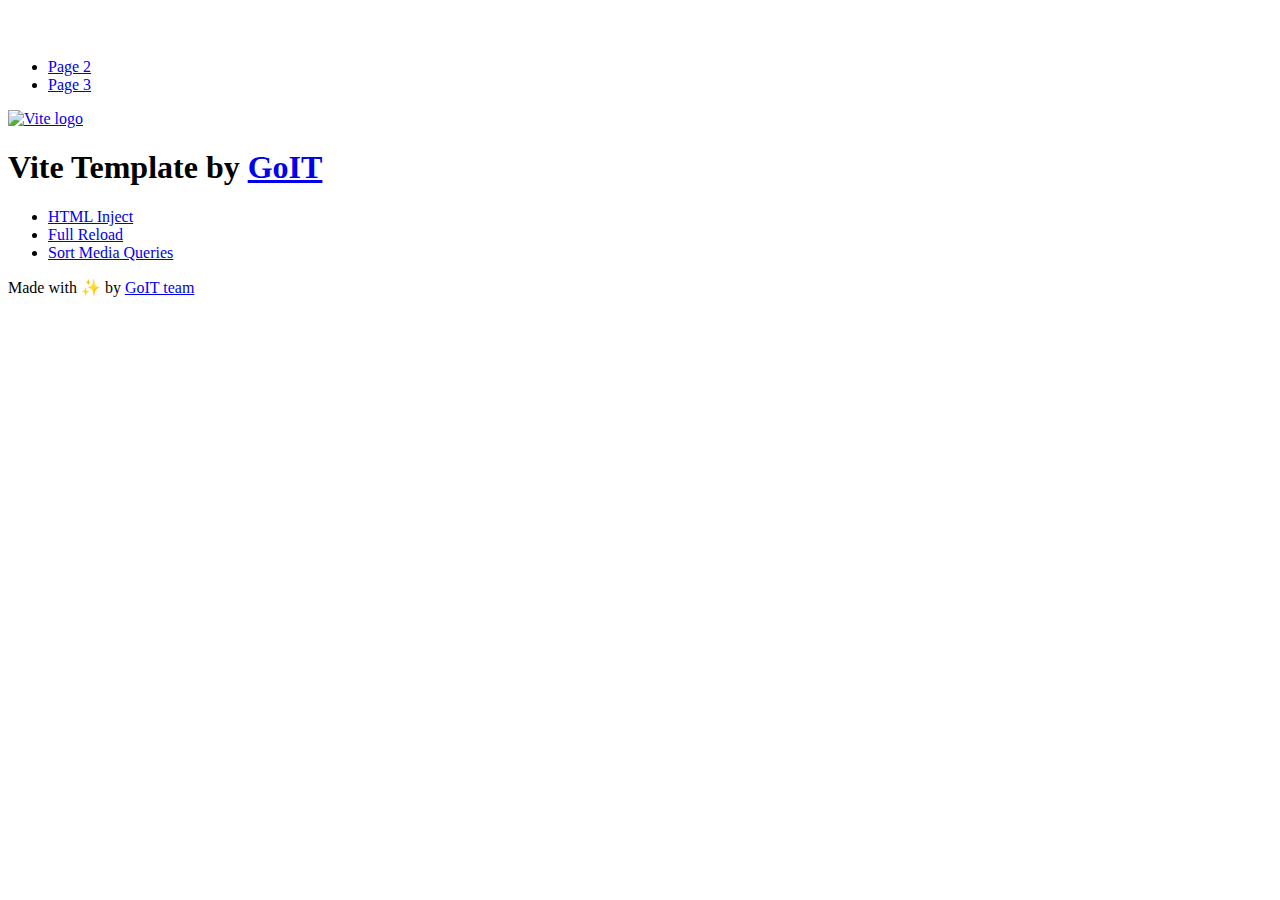
==== index.html @ ef19f6d7 "Deploying to gh-pages from @ Pinar-Altay/goit-js-hw-12@4ae99da71ce083c6e7abf4e08c71c07db5411168 🚀" ====
<!DOCTYPE html>
<html lang="en">
  <head>
    <meta charset="UTF-8" />
    <link rel="icon" type="image/svg+xml" href="/vanilla-app-template/favicon.svg" />
    <meta name="viewport" content="width=device-width, initial-scale=1.0" />
    <title>Vanilla App Template</title>
    <script type="module" crossorigin src="/vanilla-app-template/index.js"></script>
    <link rel="stylesheet" crossorigin href="/vanilla-app-template/assets/styles-DvPDDfy5.css">
  </head>
  <body>
    <header class="header">
  <div class="container">
    <nav class="nav">
      <a class="nav-logo" href="./index.html" aria-label="Site logo">
        <svg class="nav-logo-icon" width="100" height="30">
          <use href="/vanilla-app-template/assets/sprite-E8vg0sBb.svg#logo"></use>
        </svg>
      </a>
      <ul class="nav-list">
        <li class="nav-item">
          <a class="nav-link {=$highlight-act}" href="./page-2.html">Page 2</a>
        </li>
        <li class="nav-item">
          <a class="nav-link {=$highlight-curr}" href="./page-3.html">Page 3</a>
        </li>
      </ul>
    </nav>
  </div>
</header>


    <main>
      <!-- Loads the specified .html file -->
      <section class="vite-promo">
  <div class="container">
    <div class="vite-promo-thumb">
      <a
        class="vite-promo-link"
        href="https://vitejs.dev/"
        target="_blank"
        rel="noopener noreferrer"
        aria-label="Link to Vite official website"
        title="Vite.js  build tool"
      >
        <!-- Path to images as from index.html file -->
        <img
          class="pic"
          src="/vanilla-app-template/assets/vite-logo-9o_aqrTe.png"
          alt="Vite logo"
          width="640"
          height="640"
        />
      </a>
    </div>
    <h1 class="main-title">
      <span class="main-title-gradient">Vite</span>
      Template by
      <a
        class="main-title-link"
        href="https://github.com/goitacademy/vanilla-app-template"
        target="_blank"
        rel="noopener noreferrer"
      >
        GoIT
      </a>
    </h1>
  </div>
</section>

      <article class="badges">
  <div class="container">
    <ul class="badges-list">
      <li class="badges-item">
        <a
          class="badges-link"
          href="https://www.npmjs.com/package/vite-plugin-html-inject"
          target="_blank"
          rel="noopener noreferrer"
        >
          HTML Inject
        </a>
      </li>
      <li class="badges-item">
        <a
          class="badges-link"
          href="https://www.npmjs.com/package/vite-plugin-full-reload"
          target="_blank"
          rel="noopener noreferrer"
        >
          Full Reload
        </a>
      </li>
      <li class="badges-item">
        <a
          class="badges-link"
          href="https://www.npmjs.com/package/postcss-sort-media-queries"
          target="_blank"
          rel="noopener noreferrer"
        >
          Sort Media Queries
        </a>
      </li>
    </ul>
  </div>
</article>

    </main>

    <footer class="footer">
  <div class="container">
    <p class="footer-desc">
      Made with ✨ by
      <a
        class="footer-link"
        href="https://goit.global/ua/"
        target="_blank"
        rel="noopener noreferrer"
      >
        GoIT team
      </a>
    </p>
  </div>
</footer>


  </body>
</html>
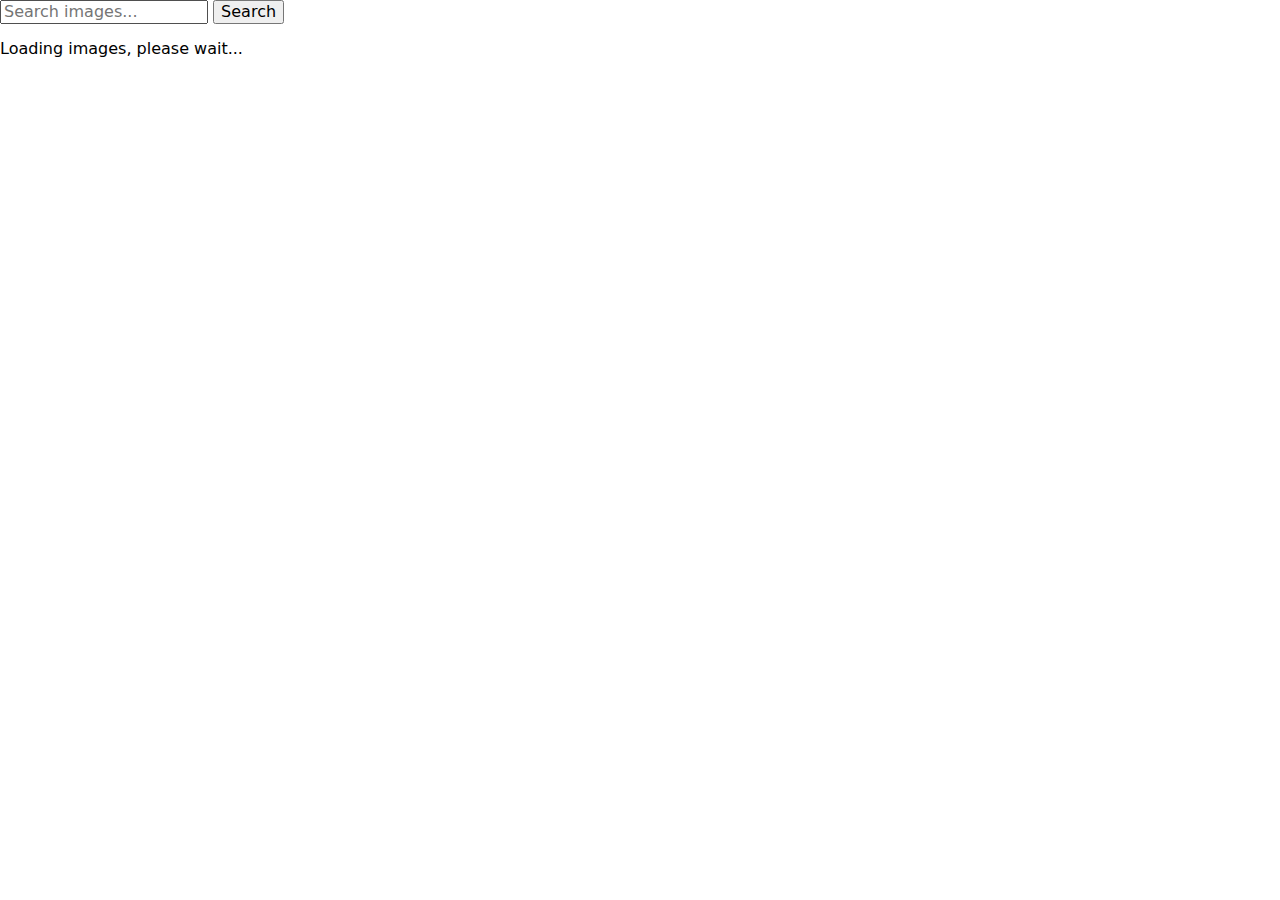
==== commit 88905970: "Deploying to gh-pages from @ Pinar-Altay/goit-js-hw-12@5ad48b056403b5f566aba382af43d4b5933488e1 🚀" ====
--- a/index.html
+++ b/index.html
@@ -1,128 +1,35 @@
 <!DOCTYPE html>
 <html lang="en">
-  <head>
-    <meta charset="UTF-8" />
-    <link rel="icon" type="image/svg+xml" href="/vanilla-app-template/favicon.svg" />
-    <meta name="viewport" content="width=device-width, initial-scale=1.0" />
-    <title>Vanilla App Template</title>
-    <script type="module" crossorigin src="/vanilla-app-template/index.js"></script>
-    <link rel="stylesheet" crossorigin href="/vanilla-app-template/assets/styles-DvPDDfy5.css">
-  </head>
-  <body>
-    <header class="header">
-  <div class="container">
-    <nav class="nav">
-      <a class="nav-logo" href="./index.html" aria-label="Site logo">
-        <svg class="nav-logo-icon" width="100" height="30">
-          <use href="/vanilla-app-template/assets/sprite-E8vg0sBb.svg#logo"></use>
-        </svg>
-      </a>
-      <ul class="nav-list">
-        <li class="nav-item">
-          <a class="nav-link {=$highlight-act}" href="./page-2.html">Page 2</a>
-        </li>
-        <li class="nav-item">
-          <a class="nav-link {=$highlight-curr}" href="./page-3.html">Page 3</a>
-        </li>
-      </ul>
-    </nav>
+
+<head>
+  <meta charset="UTF-8" />
+  <meta name="viewport" content="width=device-width, initial-scale=1.0" />
+  <title>Image Search</title>
+  <link href="https://fonts.googleapis.com/css2?family=Montserrat&display=swap" rel="stylesheet" />
+  <link href="https://cdn.jsdelivr.net/npm/modern-normalize@2.0.0/modern-normalize.min.css" rel="stylesheet" />
+  <script type="module" crossorigin src="/vanilla-app-template/index.js"></script>
+  <link rel="modulepreload" crossorigin href="/vanilla-app-template/assets/vendor-u8rapaCG.js">
+  <link rel="stylesheet" crossorigin href="/vanilla-app-template/assets/vendor-DumFYO8Z.css">
+  <link rel="stylesheet" crossorigin href="/vanilla-app-template/assets/index-9-EUwBq5.css">
+</head>
+
+<body>
+  <div class="container-main">
+    <form class="form-search" id="search-form">
+      <input class="form-search-input" type="text" placeholder="Search images..." />
+      <button class="form-search-btn" type="submit">Search</button>
+    </form>
+
+    <div class="gallery"></div>
+
+    <button class="load-btn" style="display: none">Load more</button>
+
+    <div class="loader">
+      <div class="spinner"></div>
+      <p>Loading images, please wait...</p>
+    </div>
   </div>
-</header>
 
+</body>
 
-    <main>
-      <!-- Loads the specified .html file -->
-      <section class="vite-promo">
-  <div class="container">
-    <div class="vite-promo-thumb">
-      <a
-        class="vite-promo-link"
-        href="https://vitejs.dev/"
-        target="_blank"
-        rel="noopener noreferrer"
-        aria-label="Link to Vite official website"
-        title="Vite.js  build tool"
-      >
-        <!-- Path to images as from index.html file -->
-        <img
-          class="pic"
-          src="/vanilla-app-template/assets/vite-logo-9o_aqrTe.png"
-          alt="Vite logo"
-          width="640"
-          height="640"
-        />
-      </a>
-    </div>
-    <h1 class="main-title">
-      <span class="main-title-gradient">Vite</span>
-      Template by
-      <a
-        class="main-title-link"
-        href="https://github.com/goitacademy/vanilla-app-template"
-        target="_blank"
-        rel="noopener noreferrer"
-      >
-        GoIT
-      </a>
-    </h1>
-  </div>
-</section>
-
-      <article class="badges">
-  <div class="container">
-    <ul class="badges-list">
-      <li class="badges-item">
-        <a
-          class="badges-link"
-          href="https://www.npmjs.com/package/vite-plugin-html-inject"
-          target="_blank"
-          rel="noopener noreferrer"
-        >
-          HTML Inject
-        </a>
-      </li>
-      <li class="badges-item">
-        <a
-          class="badges-link"
-          href="https://www.npmjs.com/package/vite-plugin-full-reload"
-          target="_blank"
-          rel="noopener noreferrer"
-        >
-          Full Reload
-        </a>
-      </li>
-      <li class="badges-item">
-        <a
-          class="badges-link"
-          href="https://www.npmjs.com/package/postcss-sort-media-queries"
-          target="_blank"
-          rel="noopener noreferrer"
-        >
-          Sort Media Queries
-        </a>
-      </li>
-    </ul>
-  </div>
-</article>
-
-    </main>
-
-    <footer class="footer">
-  <div class="container">
-    <p class="footer-desc">
-      Made with ✨ by
-      <a
-        class="footer-link"
-        href="https://goit.global/ua/"
-        target="_blank"
-        rel="noopener noreferrer"
-      >
-        GoIT team
-      </a>
-    </p>
-  </div>
-</footer>
-
-
-  </body>
-</html>
+</html>